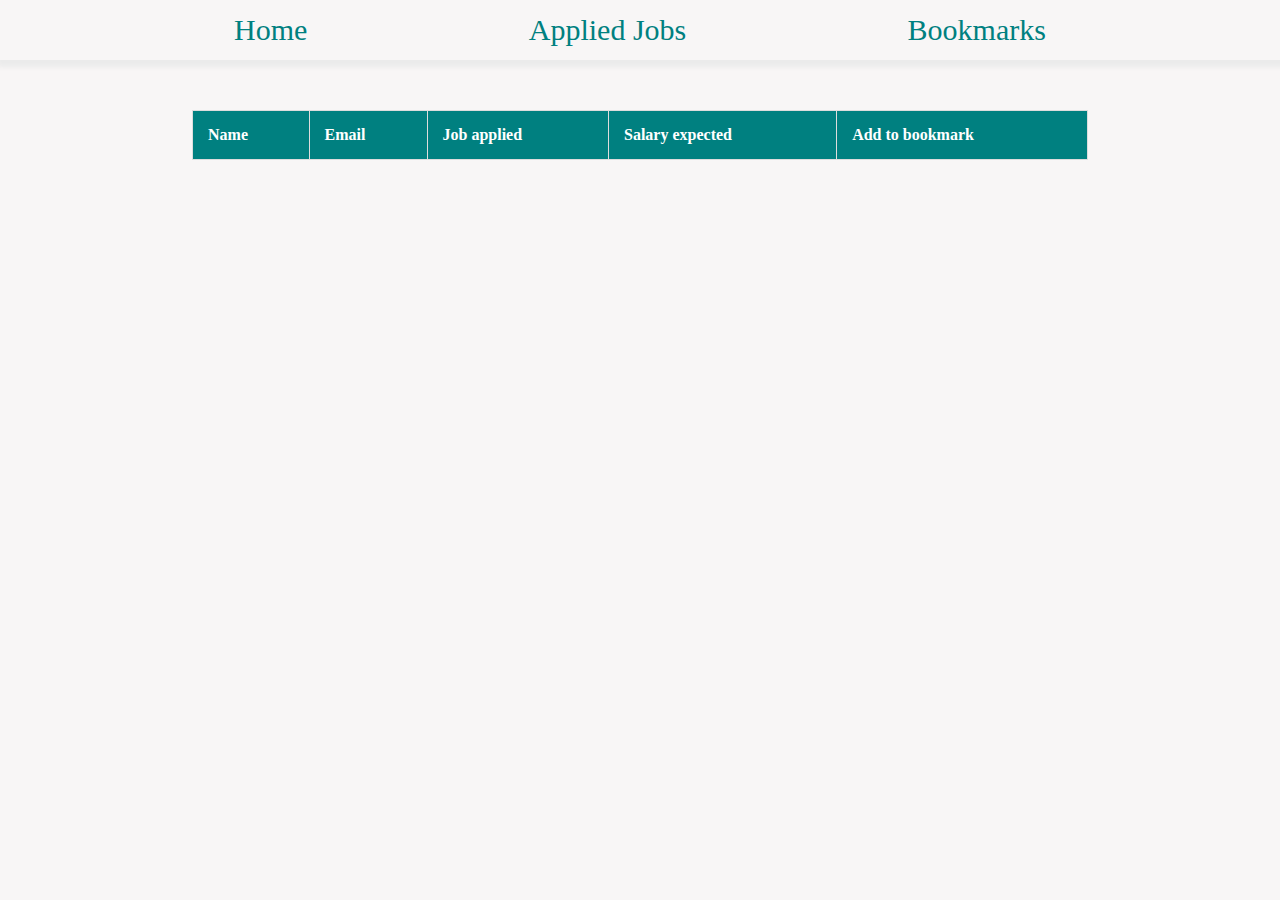
==== job App/applied.html @ 21fcf4ea "eCom" ====
<!DOCTYPE html>
<html lang="en">
  <head>
    <meta charset="UTF-8" />
    <meta http-equiv="X-UA-Compatible" content="IE=edge" />
    <meta name="viewport" content="width=device-width, initial-scale=1.0" />
    <title>Database</title>
    <link rel="stylesheet" href="commonStyles.css" />
  </head>

  <body>
    <div id="links">
      <div><a href="index.html">Home</a></div>
      <div><a href="applied.html">Applied Jobs</a></div>
      <div><a href="bookmark.html">Bookmarks</a></div>
    </div>

    <main>
      <table>
        <thead>
          <tr>
            <th>Name</th>
            <th>Email</th>
            <th>Job applied</th>
            <th>Salary expected</th>
            <th>Add to bookmark</th>
          </tr>
        </thead>
        <tbody id="body">
          <!-- Append your output to tbody -->
        </tbody>
      </table>
    </main>
  </body>
  <script>
    //you need to code here
    var jobArr= JSON.parse(localStorage.getItem("jobList"));

    displayData(jobArr)


    var bookMarkArr= JSON.parse(localStorage.getItem("bookMark")) || [];

    function displayData(data){
     
      data.forEach(function(elem){

        var tr= document.createElement("tr");

        var td1 = document.createElement("td");
        td1.innerText=elem.personName

        var td2 = document.createElement("td");
        td2.innerText=elem.personEmail

        var td3 = document.createElement("td");
        td3.innerText=elem.personRole

        var td4 = document.createElement("td");
        td4.innerText=elem.personSalary

        var td5 = document.createElement("td");
        td5.innerText="Bookmark";
        td5.style.color="blue";
        td5.style.cursor="pointer"
        td5.addEventListener("click", function(){
          BookMarkFunction(elem)
        })
       

        tr.append(td1, td2, td3, td4, td5)
        document.querySelector("tbody").append(tr);
      })



    }
    function BookMarkFunction(elem){
      bookMarkArr.push(elem)
      localStorage.setItem("bookMarks",JSON.stringify(bookMarkArr))
    }

  </script>
</html>
---- job App/commonStyles.css ----
* {
  margin: 0;
  padding: 0;
  box-sizing: border-box;
}
body {
  background-color: rgb(248, 246, 246);
}
/* Navbar related css */

#links {
  display: flex;
  justify-content: space-evenly;
  padding: 1%;
  box-shadow: 2px 2px 5px 5px rgb(235, 235, 235);
}

#links > div {
  display: flex;
  list-style: none;
}
#links a {
  text-decoration: none;
  color: teal;
  font-size: 30px;
}

table,
td,
th {
  border: 1px solid #ddd;
  text-align: left;
}

table {
  border-collapse: collapse;
  width: 70%;
  margin: auto;
  margin-top: 50px;
}

th,
td {
  padding: 15px;
}

tr > th {
  background-color: teal;
  color: white;
}
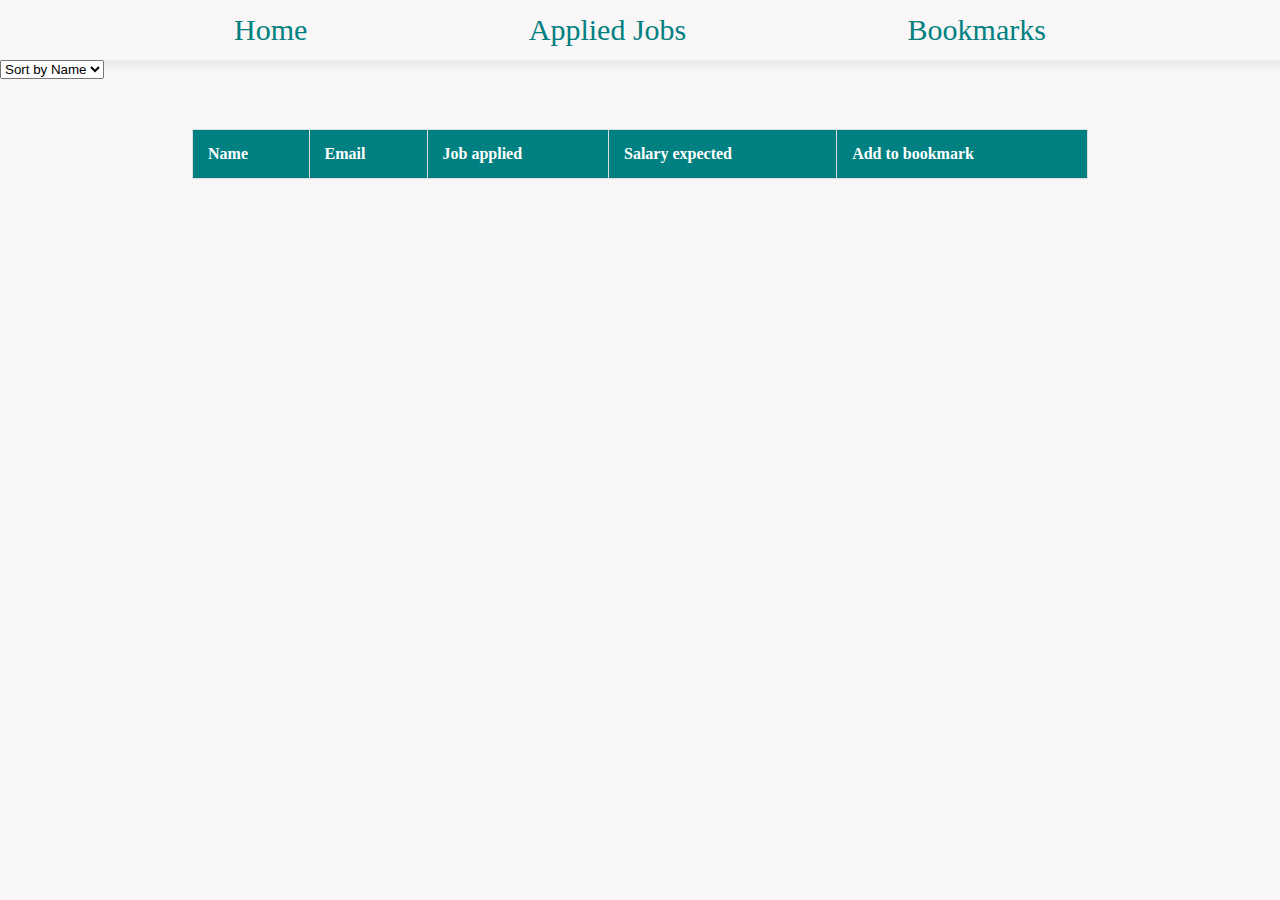
==== commit 5c94769f: "Update applied.html" ====
--- a/job App/applied.html
+++ b/job App/applied.html
@@ -14,6 +14,12 @@
       <div><a href="applied.html">Applied Jobs</a></div>
       <div><a href="bookmark.html">Bookmarks</a></div>
     </div>
+    
+      <select id="sortNames" onchange="handleNameSort()">
+      <option value=""> Sort by Name</option>
+      <option value="asc">Ascending</option>
+      <option value="dsc">Descending</option>
+    </select>
 
     <main>
       <table>
@@ -37,6 +43,42 @@
     var jobArr= JSON.parse(localStorage.getItem("jobList"));
 
     displayData(jobArr)
+    
+     function handleNameSort(){
+      var selected= document.querySelector("#sortNames").value;
+
+
+      if(selected=="asc"){
+        jobArr.sort(function(a,b){
+          var x= a.personName.toUpperCase();
+          var y= b.personName.toUpperCase();
+          if(x>y){
+            return 1
+          }
+          if(x<y){
+            return -1
+          }
+          return 0;
+        });
+        console.log(jobArr)
+        displayData(jobArr);
+      }
+      if(selected=="dsc"){
+        jobArr.sort(function(a,b){
+          var x= a.personName.toUpperCase();
+          var y= b.personName.toUpperCase();
+          if(x>y){
+            return -1
+          }
+          if(x>y){
+            return 1
+          }
+          return 0;
+        })
+        console.log(jobArr)
+        displayData(jobArr);
+      }
+    }
 
 
     var bookMarkArr= JSON.parse(localStorage.getItem("bookMark")) || [];
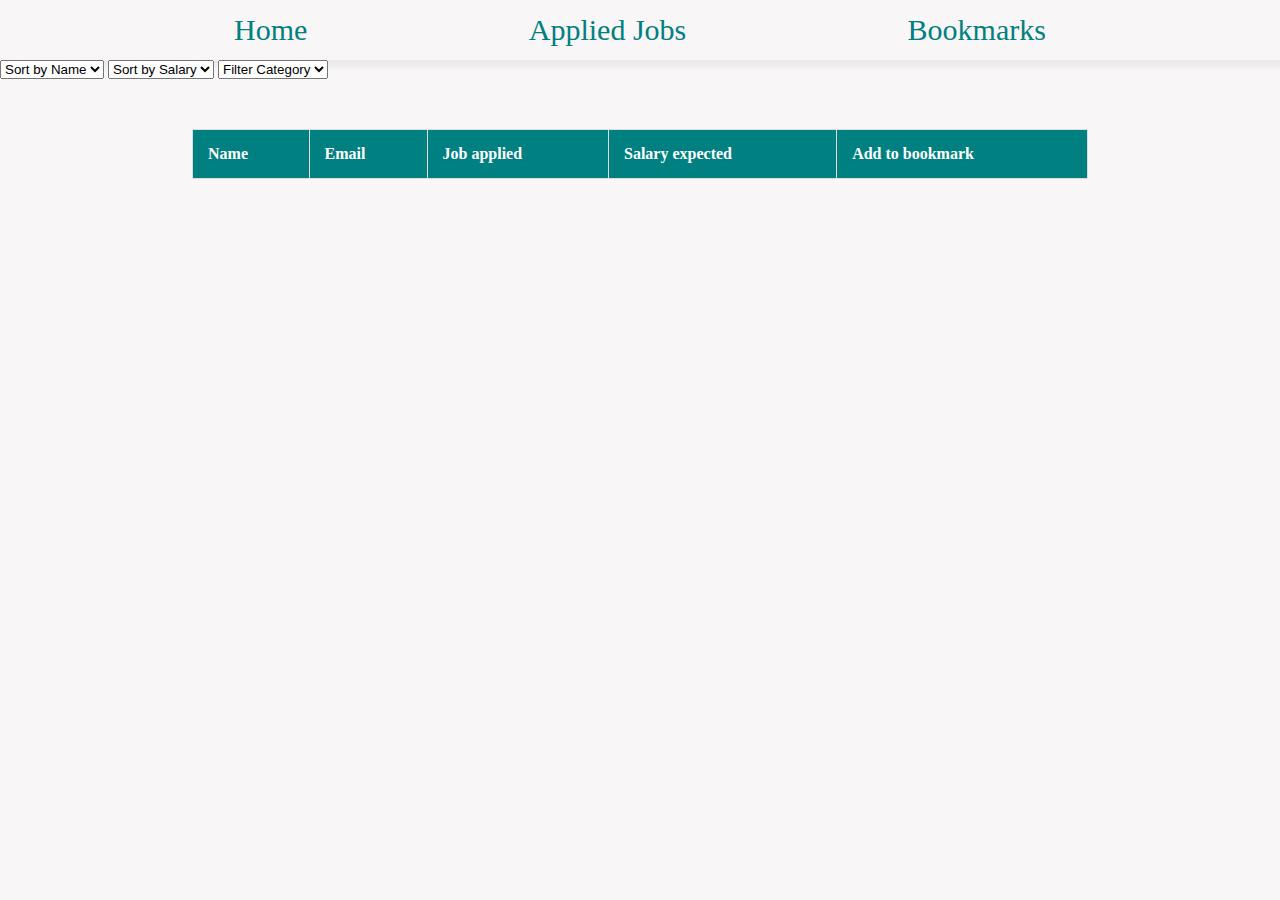
==== commit 43eb0a3a: "Update applied.html" ====
--- a/job App/applied.html
+++ b/job App/applied.html
@@ -9,17 +9,33 @@
   </head>
 
   <body>
+   
     <div id="links">
       <div><a href="index.html">Home</a></div>
       <div><a href="applied.html">Applied Jobs</a></div>
       <div><a href="bookmark.html">Bookmarks</a></div>
     </div>
-    
-      <select id="sortNames" onchange="handleNameSort()">
+
+
+    <select id="sortNames" onchange="handleNameSort()">
       <option value=""> Sort by Name</option>
       <option value="asc">Ascending</option>
       <option value="dsc">Descending</option>
     </select>
+
+    <select id="sortSalary" onchange="handleSalarySort()">
+      <option value=""> Sort by Salary</option>
+      <option value="HTL">High to Low</option>
+      <option value="LTH">Low to High</option>
+    </select>
+
+    <select id="Filter" onchange="handleFilter()">
+      <option value="">Filter Category</option>
+      <option value="FSD">FSD</option>
+      <option value="Frontend">Frontend</option>
+      <option value="Backend">Backend</option>
+    </select>
+
 
     <main>
       <table>
@@ -43,8 +59,40 @@
     var jobArr= JSON.parse(localStorage.getItem("jobList"));
 
     displayData(jobArr)
-    
-     function handleNameSort(){
+
+    function handleFilter(){
+      var selected= document.getElementById("Filter").value;
+
+      var filterlist= jobArr.filter(function(elem){
+        return elem.personRole== selected;
+      })
+      displayData(filterlist)
+    }
+
+
+
+    function handleSalarySort(){
+      var selector= document.querySelector("#sortSalary").value
+
+      if(selector=="HTL"){
+        jobArr.sort(function(a,b){
+          return b.personSalary-a.personSalary;
+        });
+        displayData(jobArr)
+      }
+      if(selector=="LTH"){
+        jobArr.sort(function(a,b){
+          return a.personSalary-b.personSalary;
+        });
+        displayData(jobArr)
+      }
+    }
+
+
+
+
+
+    function handleNameSort(){
       var selected= document.querySelector("#sortNames").value;
 
 
@@ -60,7 +108,7 @@
           }
           return 0;
         });
-        console.log(jobArr)
+        
         displayData(jobArr);
       }
       if(selected=="dsc"){
@@ -75,7 +123,7 @@
           }
           return 0;
         })
-        console.log(jobArr)
+       
         displayData(jobArr);
       }
     }
@@ -84,6 +132,7 @@
     var bookMarkArr= JSON.parse(localStorage.getItem("bookMark")) || [];
 
     function displayData(data){
+      document.querySelector("tbody").innerHTML=""
      
       data.forEach(function(elem){
 
@@ -124,3 +173,4 @@
 
   </script>
 </html>
+
